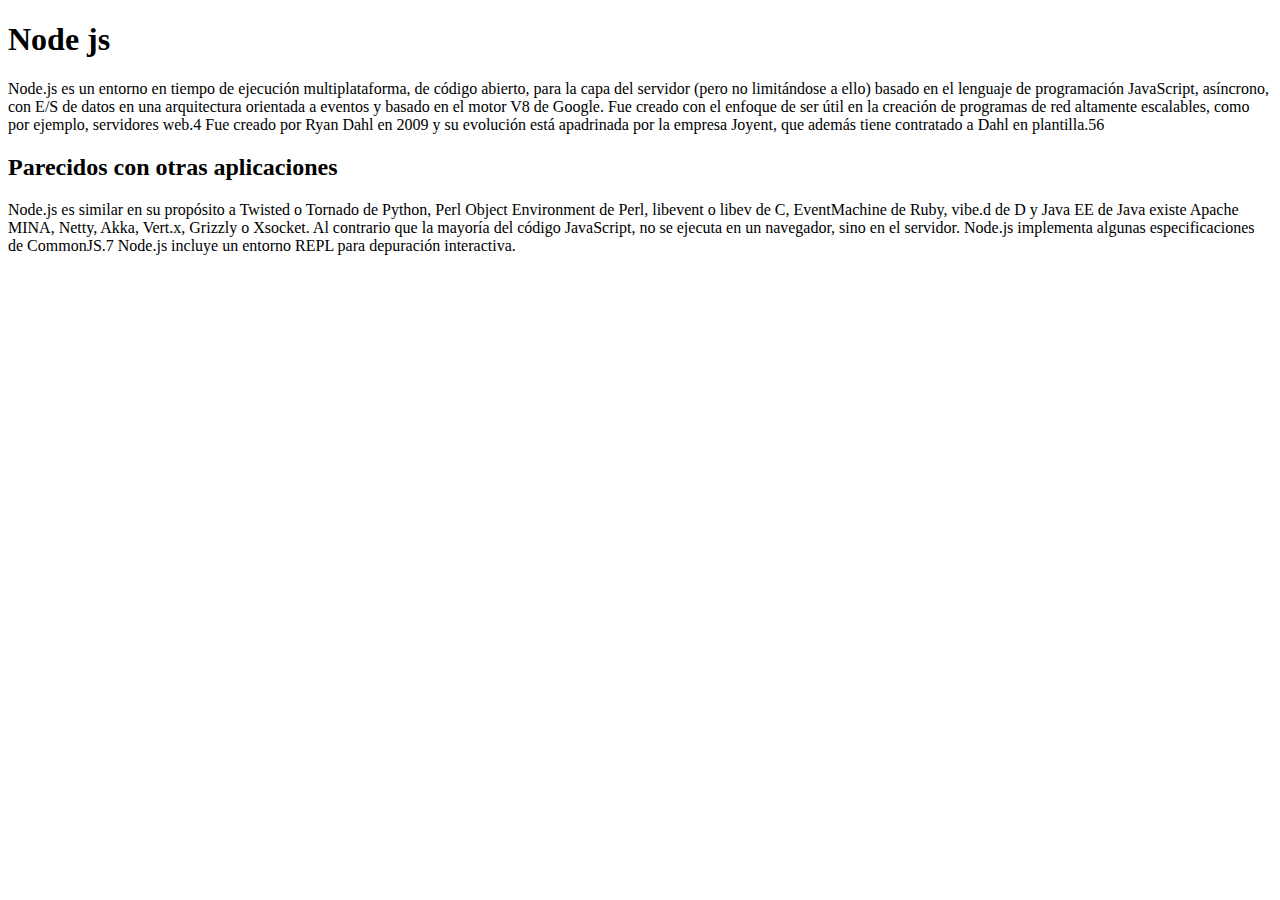
==== Index.html @ eaed849b "first commit" ====
<!DOCTYPE HTML>

<html lang="es">
<head>
    <!-- Datos que describen el documento -->
    <meta charset="UTF-8" />
    <title>Index.html</title>
    <meta name="author" content="Mateo García Subirán" >
    <meta name="description" content="Documento principal del sitio web">
    <meta name="keywords" content="">
    <meta name ="viewport" content ="width=device-width, initial scale=1.0" />
    
    <!-- añadir el elemento link de enlace a la hoja de estilo dentro del <head> del documento html -->
    <link rel="stylesheet" type="text/css" href="estilo.css" />
</head>

<body>
    <!-- Datos con el contenidos que aparece en el navegador -->
    <h1>Node js</h1>
    <p>Node.js es un entorno en tiempo de ejecución multiplataforma, de código abierto, para la capa del servidor (pero no limitándose a ello)
         basado en el lenguaje de programación JavaScript, asíncrono, con E/S de datos en una arquitectura orientada a eventos y basado en el motor V8 
         de Google. Fue creado con el enfoque de ser útil en la creación de programas de red altamente escalables, como por ejemplo, servidores web.4 
         Fue creado por Ryan Dahl en 2009 y su evolución está apadrinada por la empresa Joyent, que además tiene contratado a Dahl en plantilla.56 </p>

    <h2>Parecidos con otras aplicaciones</h2>
    <p>Node.js es similar en su propósito a Twisted o Tornado de Python, Perl Object Environment de Perl, libevent o libev de C, EventMachine de Ruby, 
        vibe.d de D y Java EE de Java existe Apache MINA, Netty, Akka, Vert.x, Grizzly o Xsocket. Al contrario que la mayoría del código
         JavaScript, no se ejecuta en un navegador, sino en el servidor.
         Node.js implementa algunas especificaciones de CommonJS.7 Node.js incluye un entorno REPL para depuración interactiva.</p>


</body>


</html>
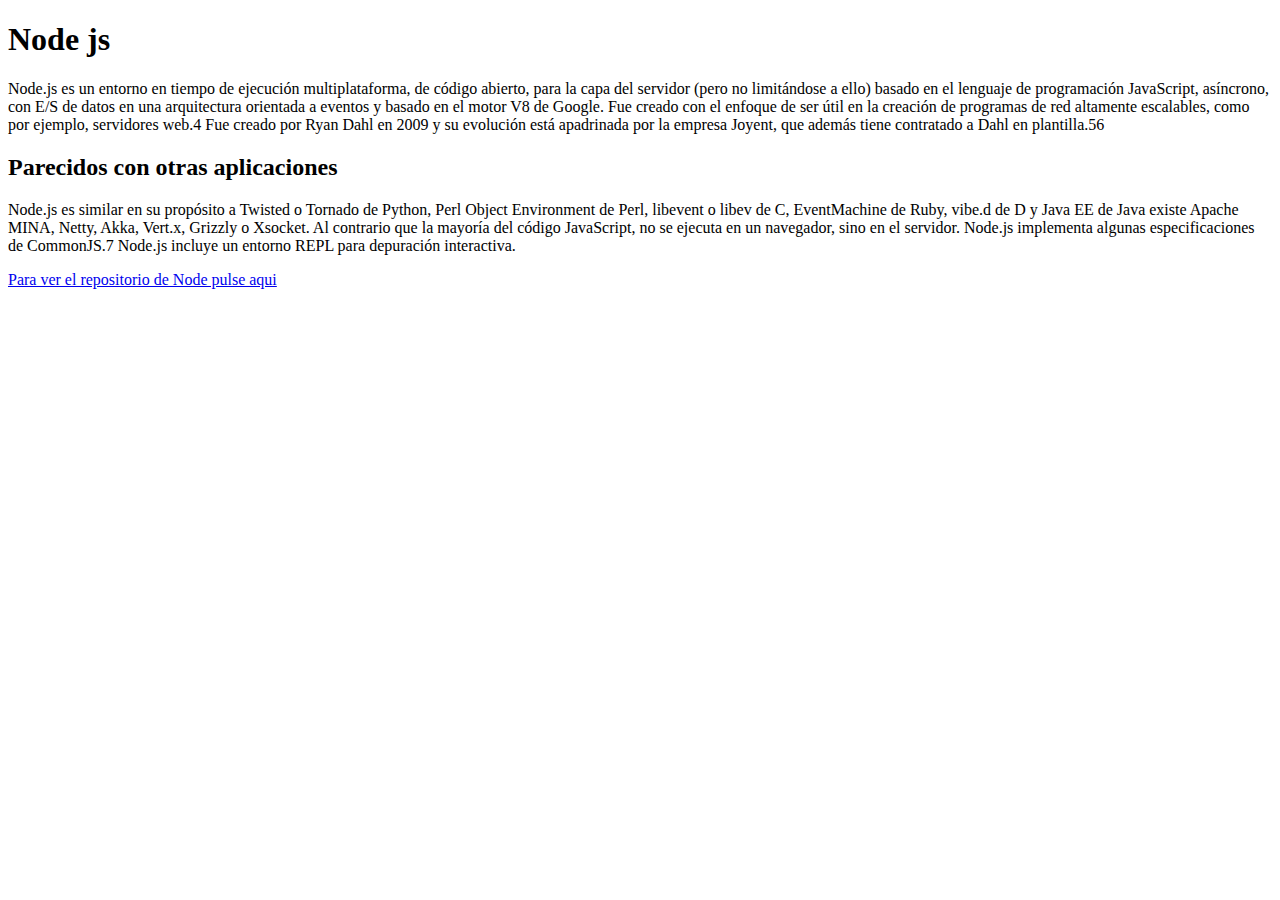
==== commit 83518e56: "ej7" ====
--- a/Index.html
+++ b/Index.html
@@ -29,6 +29,7 @@
          JavaScript, no se ejecuta en un navegador, sino en el servidor.
          Node.js implementa algunas especificaciones de CommonJS.7 Node.js incluye un entorno REPL para depuración interactiva.</p>
 
+    <a href="https://github.com/nodejs/node">Para ver el repositorio de Node pulse aqui</a>
 
 </body>
 
